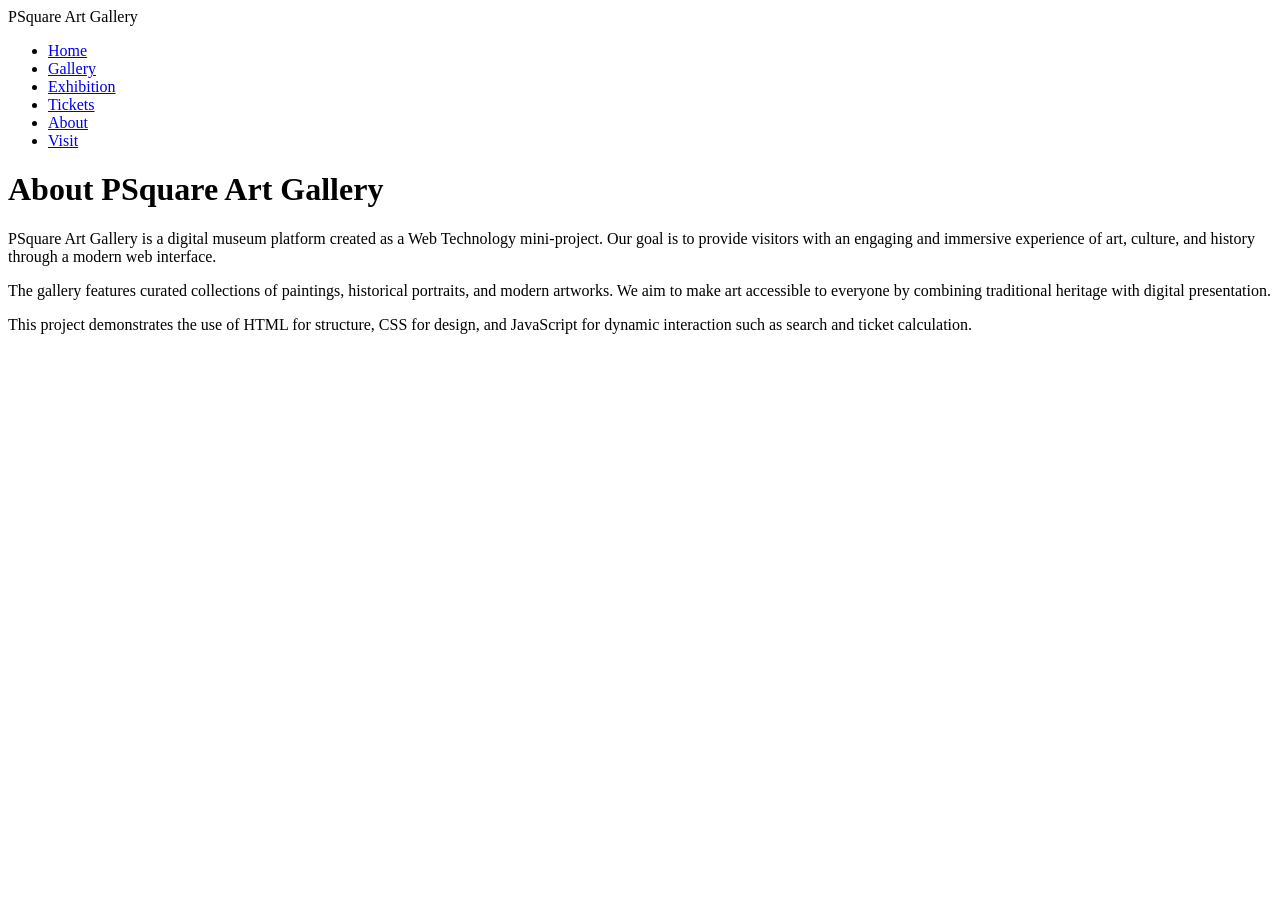
==== about.html @ 8b147543 "Add files via upload" ====
<!DOCTYPE html>
<html lang="en">
<head>
  <meta charset="UTF-8">
  <title>About – PSquare Art Gallery</title>
  <link rel="stylesheet" href="css/style.css">
</head>
<body>

  <nav class="navbar">
    <div class="logo">PSquare Art Gallery</div>
    <ul class="nav-links">
      <li><a href="index.html">Home</a></li>
      <li><a href="gallery.html">Gallery</a></li>
      <li><a href="exhibition.html">Exhibition</a></li>
      <li><a href="tickets.html">Tickets</a></li>
      <li><a href="about.html">About</a></li>
      <li><a href="visit.html">Visit</a></li>
    </ul>
  </nav>

  <div class="page-container">
    <h1>About PSquare Art Gallery</h1>
    <p>
      PSquare Art Gallery is a digital museum platform created as a Web Technology
      mini-project. Our goal is to provide visitors with an engaging and immersive
      experience of art, culture, and history through a modern web interface.
    </p>

    <p>
      The gallery features curated collections of paintings, historical portraits,
      and modern artworks. We aim to make art accessible to everyone by combining
      traditional heritage with digital presentation.
    </p>

    <p>
      This project demonstrates the use of HTML for structure, CSS for design,
      and JavaScript for dynamic interaction such as search and ticket calculation.
    </p>
  </div>

</body>
</html>
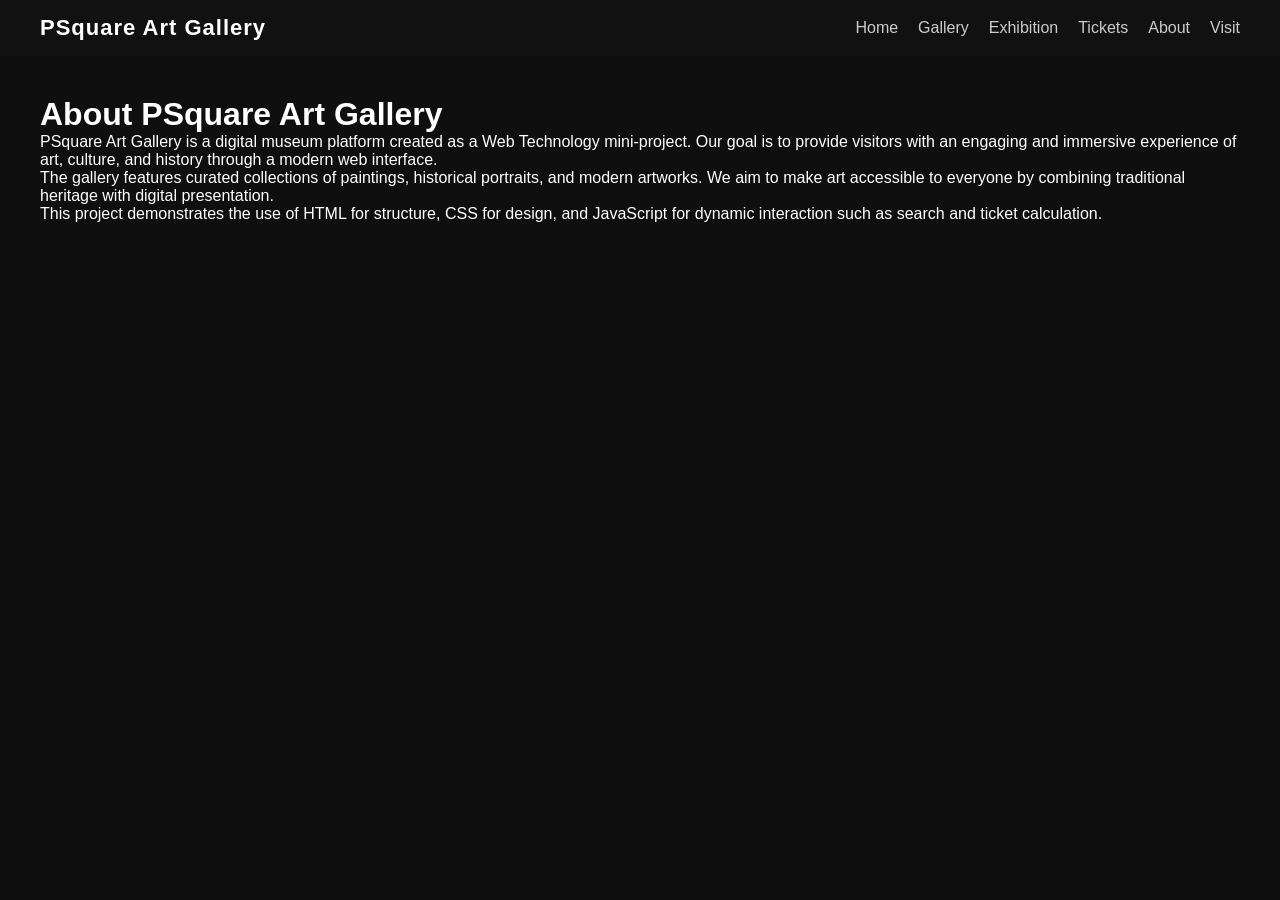
==== commit a4816366: "Update about.html" ====
--- a/about.html
+++ b/about.html
@@ -3,7 +3,7 @@
 <head>
   <meta charset="UTF-8">
   <title>About – PSquare Art Gallery</title>
-  <link rel="stylesheet" href="css/style.css">
+  <link rel="stylesheet" href="style.css">
 </head>
 <body>
 
@@ -40,4 +40,5 @@
   </div>
 
 </body>
-</html>+
+</html>
--- a/style.css
+++ b/style.css
@@ -0,0 +1,199 @@
+* {
+  margin: 0;
+  padding: 0;
+  box-sizing: border-box;
+  font-family: 'Segoe UI', sans-serif;
+}
+
+body {
+  background: #0f0f0f;
+  color: #fff;
+}
+
+.navbar {
+  display: flex;
+  justify-content: space-between;
+  align-items: center;
+  padding: 15px 40px;
+  background: #111;
+  position: sticky;
+  top: 0;
+}
+
+.logo {
+  font-size: 22px;
+  font-weight: bold;
+  letter-spacing: 1px;
+}
+
+.nav-links {
+  list-style: none;
+  display: flex;
+  gap: 20px;
+}
+
+.nav-links a {
+  text-decoration: none;
+  color: #ccc;
+  transition: 0.3s;
+}
+
+.nav-links a:hover {
+  color: #fff;
+}
+
+/* Home Hero */
+.hero {
+  height: 90vh;
+  background: url("../images/hero.jpg") center/cover no-repeat;
+  display: flex;
+  align-items: center;
+  justify-content: center;
+  text-align: center;
+}
+
+.hero-content {
+  background: rgba(0,0,0,0.6);
+  padding: 40px;
+  border-radius: 12px;
+}
+
+.hero-content h1 {
+  font-size: 48px;
+  margin-bottom: 10px;
+}
+
+.hero-content p {
+  font-size: 18px;
+  margin-bottom: 20px;
+}
+
+.btn {
+  padding: 12px 25px;
+  background: #e63946;
+  border: none;
+  color: white;
+  font-size: 16px;
+  cursor: pointer;
+  border-radius: 6px;
+  text-decoration: none;
+}
+
+.btn:hover {
+  background: #ff4d5a;
+}
+
+/* gallery html*/
+.page-container {
+  padding: 40px;
+}
+
+.search-box {
+  width: 100%;
+  max-width: 400px;
+  padding: 10px 15px;
+  margin: 20px 0;
+  border-radius: 6px;
+  border: none;
+  outline: none;
+  font-size: 16px;
+}
+
+.gallery-grid {
+  display: grid;
+  grid-template-columns: repeat(auto-fit, minmax(220px, 1fr));
+  gap: 20px;
+}
+
+.art-card {
+  background: #1c1c1c;
+  border-radius: 12px;
+  overflow: hidden;
+  text-decoration: none;
+  color: white;
+  transition: 0.3s;
+}
+
+.art-card img {
+  width: 100%;
+  height: 250px;
+  object-fit: cover;
+}
+
+.art-card h3 {
+  padding: 10px;
+  font-size: 18px;
+}
+
+.art-card p {
+  padding: 0 10px 10px;
+  color: #aaa;
+}
+
+.art-card:hover {
+  transform: scale(1.03);
+}
+
+/*art details*/
+.details-container {
+  display: flex;
+  gap: 40px;
+  padding: 40px;
+  flex-wrap: wrap;
+}
+
+.details-container img {
+  width: 100%;
+  max-width: 400px;
+  border-radius: 12px;
+}
+
+.details-text {
+  max-width: 500px;
+}
+
+.details-text h1 {
+  font-size: 32px;
+  margin-bottom: 10px;
+}
+
+.details-text h3 {
+  color: #aaa;
+  margin-bottom: 15px;
+}
+
+/*TICKETS*/
+.ticket-box {
+  max-width: 400px;
+  background: #1c1c1c;
+  padding: 25px;
+  border-radius: 12px;
+  margin-top: 20px;
+}
+
+.ticket-box label {
+  display: block;
+  margin-top: 10px;
+  color: #ccc;
+}
+
+.ticket-box input {
+  width: 100%;
+  padding: 8px;
+  margin-top: 5px;
+  border-radius: 6px;
+  border: none;
+  outline: none;
+}
+
+.ticket-box h2 {
+  margin-top: 15px;
+}
+
+/* END*/
+.exhibit-card {
+  background: #1c1c1c;
+  padding: 20px;
+  border-radius: 12px;
+  margin: 15px 0;
+}
